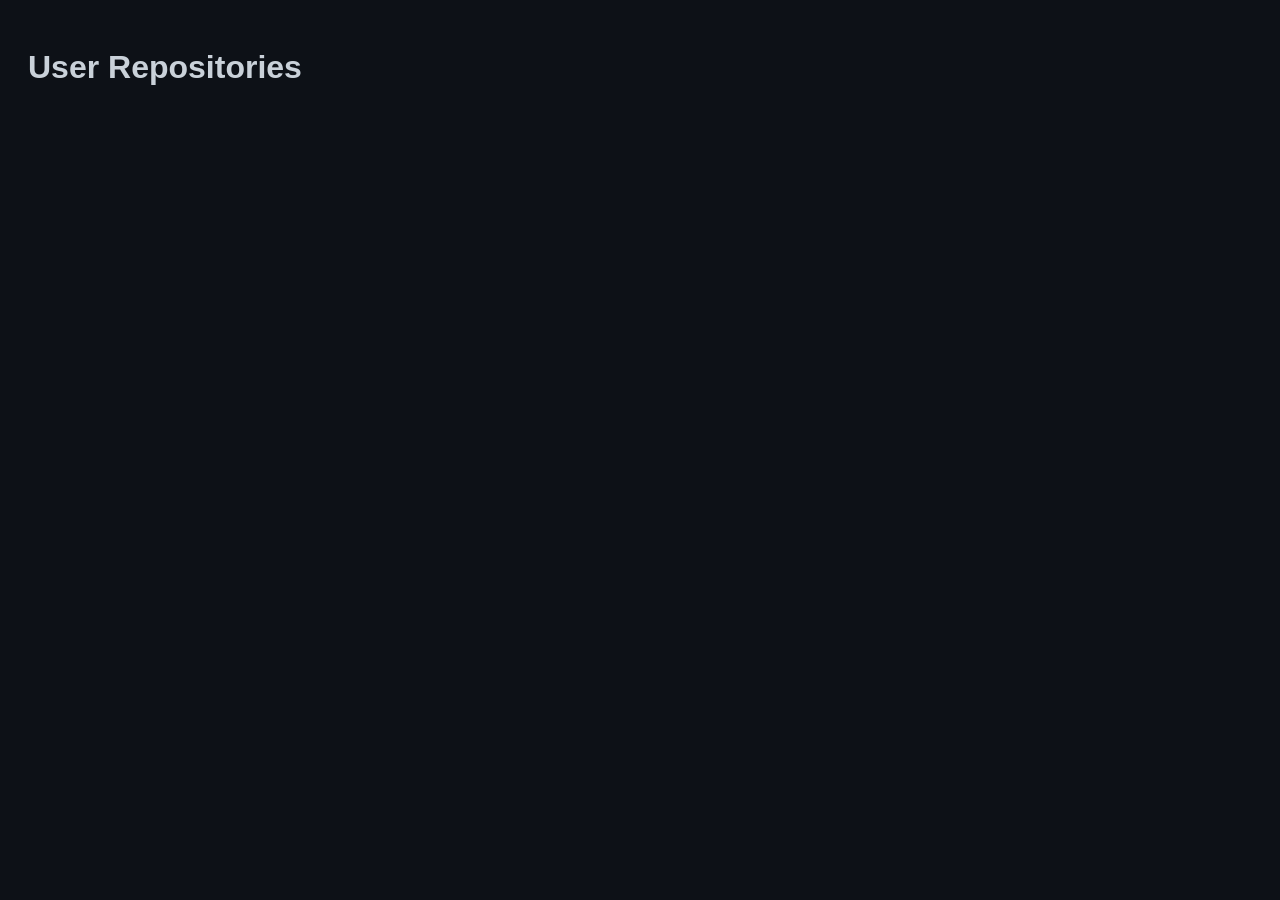
==== repos.html @ 896ad307 "added repos.js and repos.html for separately displaying repositories" ====
<!DOCTYPE html>
<html lang="en">
<head>
    <meta charset="UTF-8">
    <meta name="viewport" content="width=device-width, initial-scale=1.0">
    <title>Repositories</title>
    <link rel="stylesheet" href="./repos.css">
</head>
<body>
    <h1>User Repositories</h1>
    <div id="reposList"></div>
    <script src="repos.js"></script>
</body>
</html>
---- repos.css ----
body{
    background-color:#0d1117;
    color:#c9d1d9;
    font-family: Arial;
    padding:20px;
}
.repo{
    background-color: #161b22;
    padding: 10px;
    border-radius:6px;
    margin-bottom: 10px;
}
.repo a{
    color: #c9d1d9;
    text-decoration: none;
}
.repo a:hover{
    text-decoration: underline;
}
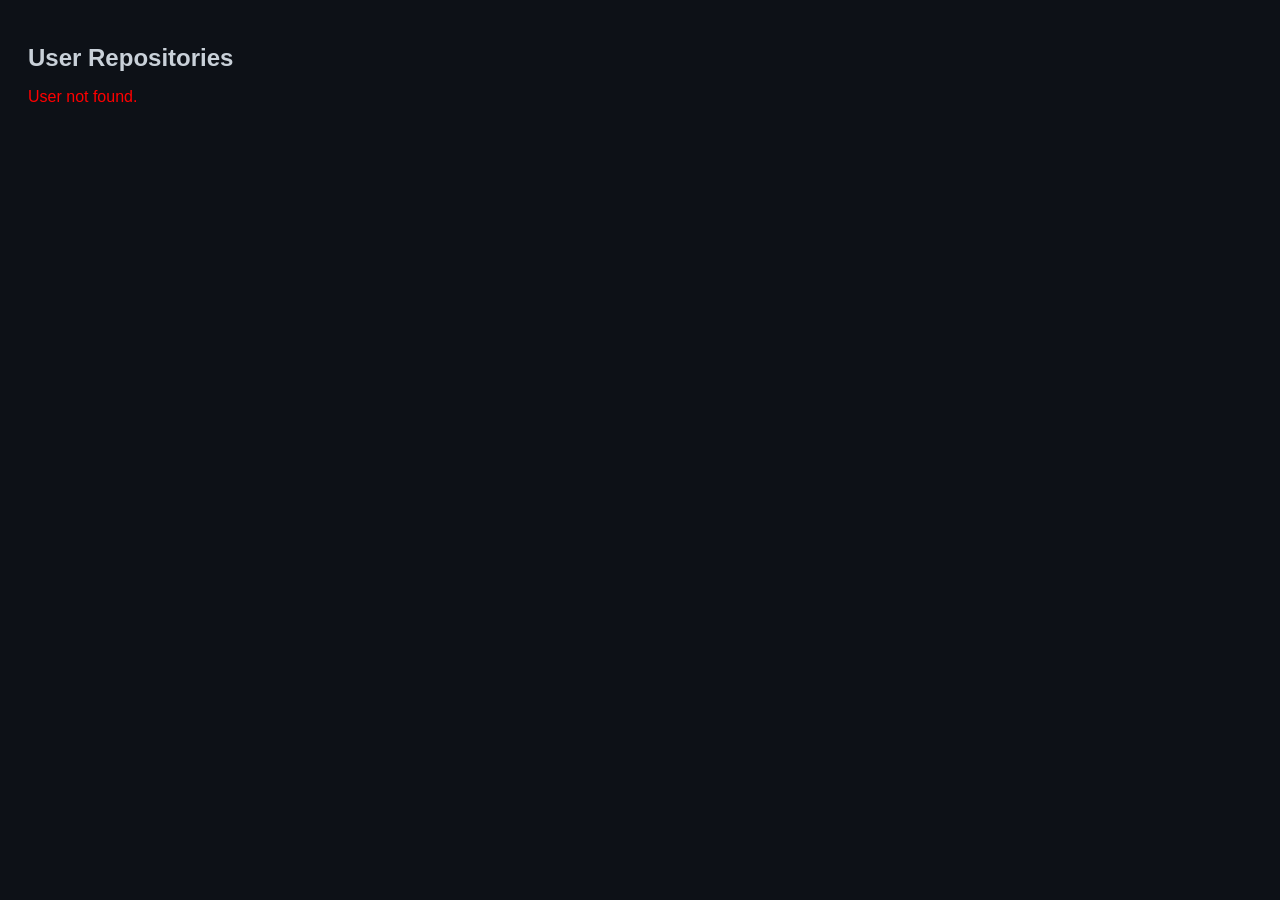
==== commit 66dbebc2: "added css to repositories and included favicon" ====
--- a/repos.html
+++ b/repos.html
@@ -5,6 +5,7 @@
     <meta name="viewport" content="width=device-width, initial-scale=1.0">
     <title>Repositories</title>
     <link rel="stylesheet" href="./repos.css">
+    <link rel="icon" href="https://github.githubassets.com/favicons/favicon.png" type="image/png">
 </head>
 <body>
     <h1>User Repositories</h1>
--- a/repos.css
+++ b/repos.css
@@ -1,18 +1,29 @@
+
 body{
     background-color:#0d1117;
     color:#c9d1d9;
     font-family: Arial;
     padding:20px;
 }
+h1{
+    margin-bottom:10px ;
+    font-size: 24px;
+}
 .repo{
     background-color: #161b22;
     padding: 10px;
     border-radius:6px;
     margin-bottom: 10px;
+    border: 1px solid #30363d;
+}
+.repo:hover{
+    transform: translateY(-3px);
+    background-color: #1f2933;
 }
 .repo a{
-    color: #c9d1d9;
+    color: #58a6ff;
     text-decoration: none;
+   
 }
 .repo a:hover{
     text-decoration: underline;
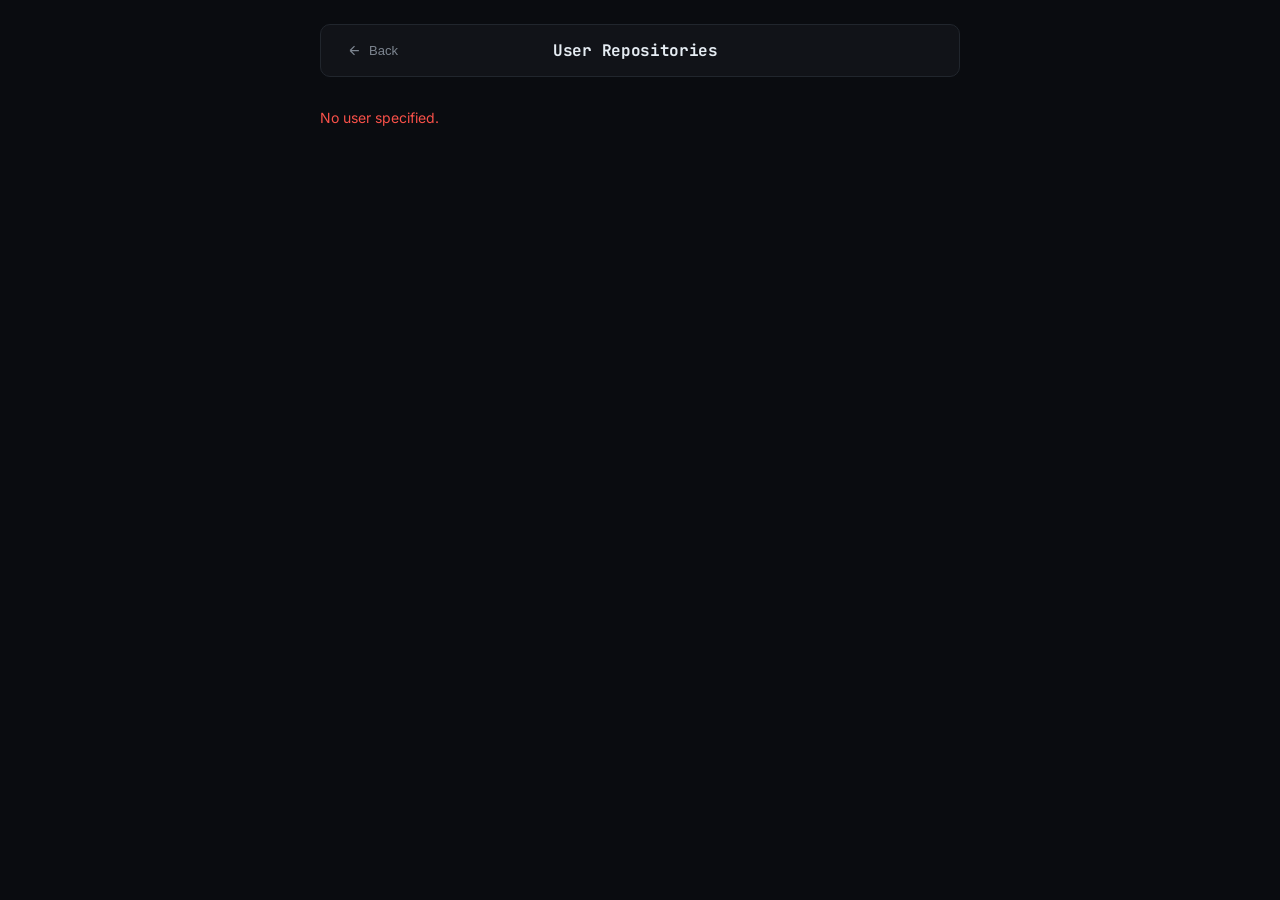
==== commit 9ae93761: "enhanced UI and new follower list page" ====
--- a/repos.html
+++ b/repos.html
@@ -6,10 +6,26 @@
     <title>Repositories</title>
     <link rel="stylesheet" href="./repos.css">
     <link rel="icon" href="https://github.githubassets.com/favicons/favicon.png" type="image/png">
+    <link href="https://fonts.googleapis.com/css2?family=JetBrains+Mono:wght@400;600;700&family=Inter:wght@300;400;500;600&display=swap" rel="stylesheet">
 </head>
 <body>
-    <h1>User Repositories</h1>
-    <div id="reposList"></div>
+    <div class="page-container">
+        <header class="page-header">
+            <button onclick="window.history.back()" class="back-btn">
+                <svg viewBox="0 0 24 24" fill="none" stroke="currentColor" stroke-width="2">
+                    <path d="M19 12H5M5 12l7 7M5 12l7-7"/>
+                </svg>
+                Back
+            </button>
+            <h1 class="list-title">User Repositories</h1>
+            <div class="header-spacer"></div>
+        </header>
+
+        <div id="reposList" class="list-container">
+            <p class="loading-text">Loading…</p>
+        </div>
+    </div>
+
     <script src="repos.js"></script>
 </body>
-</html>+</html>
--- a/repos.css
+++ b/repos.css
@@ -1,30 +1,207 @@
-
-body{
-    background-color:#0d1117;
-    color:#c9d1d9;
-    font-family: Arial;
-    padding:20px;
-}
-h1{
-    margin-bottom:10px ;
-    font-size: 24px;
-}
-.repo{
-    background-color: #161b22;
-    padding: 10px;
-    border-radius:6px;
-    margin-bottom: 10px;
-    border: 1px solid #30363d;
-}
-.repo:hover{
-    transform: translateY(-3px);
-    background-color: #1f2933;
-}
-.repo a{
-    color: #58a6ff;
-    text-decoration: none;
-   
-}
-.repo a:hover{
+*, *::before, *::after {
+    margin: 0;
+    padding: 0;
+    box-sizing: border-box;
+}
+
+:root {
+    --bg:        #0a0c10;
+    --surface:   #111318;
+    --surface2:  #1a1d24;
+    --border:    #21262d;
+    --border2:   #30363d;
+    --text:      #e6edf3;
+    --muted:     #7d8590;
+    --accent:    #3b82f6;
+    --accent2:   #60a5fa;
+    --green:     #238636;
+    --green2:    #2ea043;
+    --yellow:    #d29922;
+    --radius:    10px;
+    --font-mono: 'JetBrains Mono', monospace;
+    --font-sans: 'Inter', sans-serif;
+}
+
+body {
+    background-color: var(--bg);
+    color: var(--text);
+    font-family: var(--font-sans);
+    min-height: 100vh;
+    padding: 24px 16px;
+    display: flex;
+    justify-content: center;
+}
+
+.page-container {
+    width: 100%;
+    max-width: 640px;
+    display: flex;
+    flex-direction: column;
+    gap: 20px;
+}
+
+.page-header {
+    display: flex;
+    align-items: center;
+    justify-content: space-between;
+    padding: 12px 16px;
+    background: var(--surface);
+    border: 1px solid var(--border);
+    border-radius: var(--radius);
+}
+
+.back-btn {
+    display: flex;
+    align-items: center;
+    gap: 7px;
+    color: var(--muted);
+    text-decoration: none;
+    background-color: transparent;
+    outline: none;
+    border: 0px;
+    font-size: 13px;
+    font-weight: 500;
+    padding: 6px 10px;
+    border-radius: 6px;
+    transition: background 0.15s, color 0.15s;
+}
+
+.back-btn svg {
+    width: 15px;
+    height: 15px;
+}
+
+.back-btn:hover {
+    background: var(--surface2);
+    color: var(--text);
+}
+
+.list-title {
+    font-size: 16px;
+    font-weight: 700;
+    letter-spacing: -0.3px;
+    font-family: var(--font-mono);
+}
+
+.header-spacer {
+    width: 80px; 
+}
+
+.list-container {
+    display: flex;
+    flex-direction: column;
+    gap: 8px;
+}
+
+.loading-text {
+    color: var(--muted);
+    font-size: 14px;
+    padding: 12px 0;
+}
+
+.repo {
+    background: var(--surface);
+    border: 1px solid var(--border);
+    border-radius: var(--radius);
+    padding: 16px 18px;
+    transition: border-color 0.15s, transform 0.15s, background 0.15s;
+}
+
+.repo:hover {
+    border-color: var(--accent);
+    background: var(--surface2);
+    transform: translateY(-2px);
+}
+
+.repo a {
+    font-family: var(--font-mono);
+    font-size: 14px;
+    font-weight: 600;
+    color: var(--accent2);
+    text-decoration: none;
+}
+
+.repo a:hover {
     text-decoration: underline;
-}+}
+
+.repo-meta {
+    display: flex;
+    gap: 14px;
+    margin-top: 8px;
+}
+
+.repo-meta span {
+    font-size: 12px;
+    color: var(--muted);
+    display: flex;
+    align-items: center;
+    gap: 4px;
+}
+
+.profile-follow-list {
+    background: var(--surface);
+    border: 1px solid var(--border);
+    border-radius: var(--radius);
+    padding: 12px 16px;
+    display: flex;
+    align-items: center;
+    gap: 14px;
+    cursor: pointer;
+    transition: border-color 0.15s, transform 0.15s, background 0.15s;
+    text-decoration: none;
+}
+
+.profile-follow-list:hover {
+    border-color: var(--accent);
+    background: var(--surface2);
+    transform: translateY(-2px);
+}
+
+.profile-follow-list img {
+    width: 40px;
+    height: 40px;
+    border-radius: 50%;
+    border: 2px solid var(--border2);
+    flex-shrink: 0;
+}
+
+.follow-info {
+    display: flex;
+    flex-direction: column;
+    gap: 2px;
+}
+
+.follow-login {
+    font-family: var(--font-mono);
+    font-size: 14px;
+    font-weight: 600;
+    color: var(--accent2);
+    text-decoration: none;
+}
+
+.profile-follow-list:hover .follow-login {
+    text-decoration: underline;
+}
+
+.follow-label {
+    font-size: 12px;
+    color: var(--muted);
+}
+
+.empty-msg {
+    color: var(--muted);
+    font-size: 14px;
+    padding: 12px 0;
+}
+
+.error-msg {
+    color: #f85149;
+    font-size: 14px;
+    padding: 12px 0;
+}
+
+@media (max-width: 480px) {
+    .page-container { max-width: 100%; }
+    .list-title { font-size: 14px; }
+}
